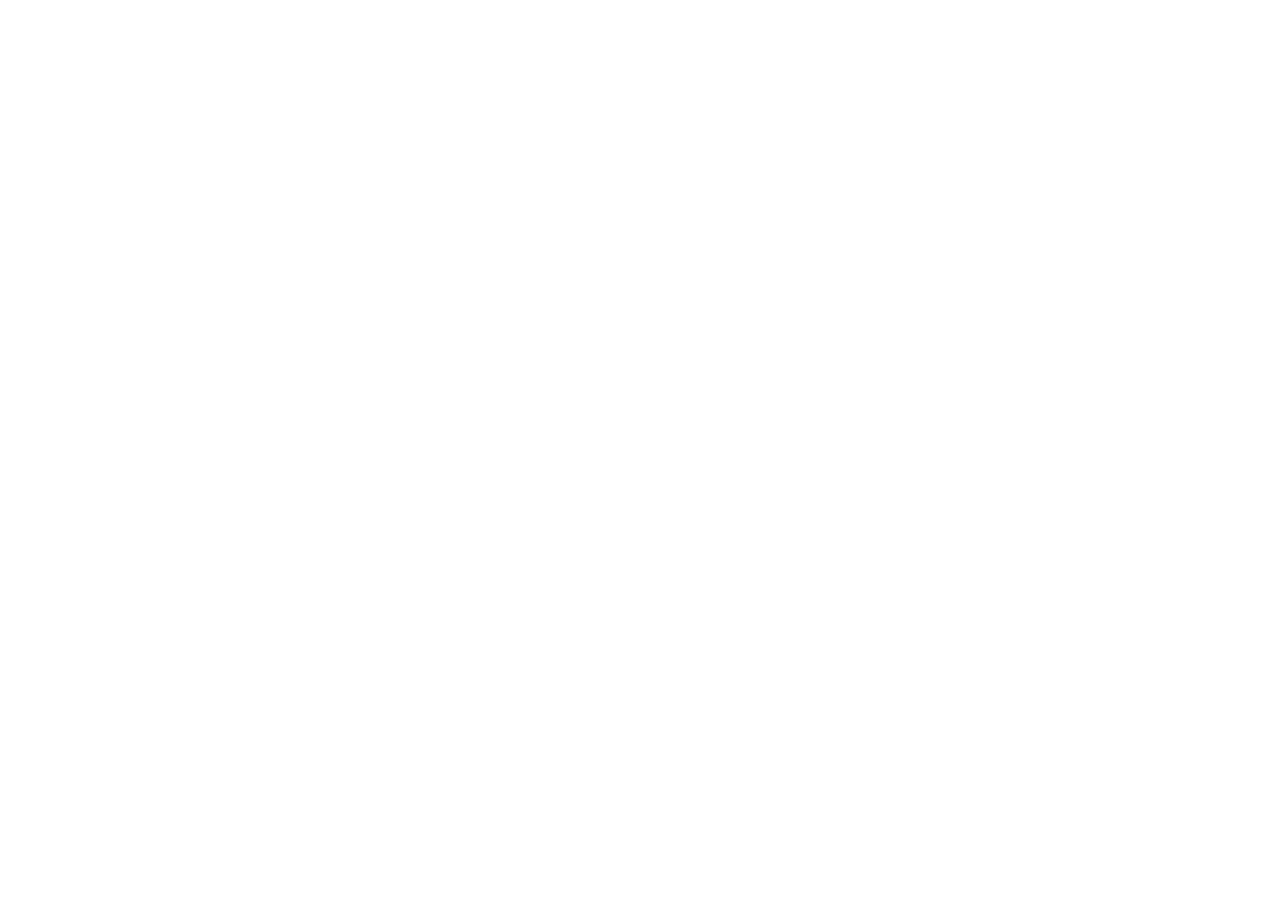
==== src/index.html @ 569a5c9e "Setup" ====
<!doctype html>
<html lang="en" ng-app="wistiaUploader">
<head>
    <meta charset="UTF-8">
    <meta name="viewport"
          content="width=device-width, user-scalable=no, initial-scale=1.0, maximum-scale=1.0, minimum-scale=1.0">
    <meta http-equiv="X-UA-Compatible" content="ie=edge">
    <title>Wistia Uploader</title>
</head>
<body>
<div ng-controller="MainCtrl as ctrl">
    
</div>

<script src="./libs/angular.js"></script>
<script src="./app.js"></script>
</body>
</html>
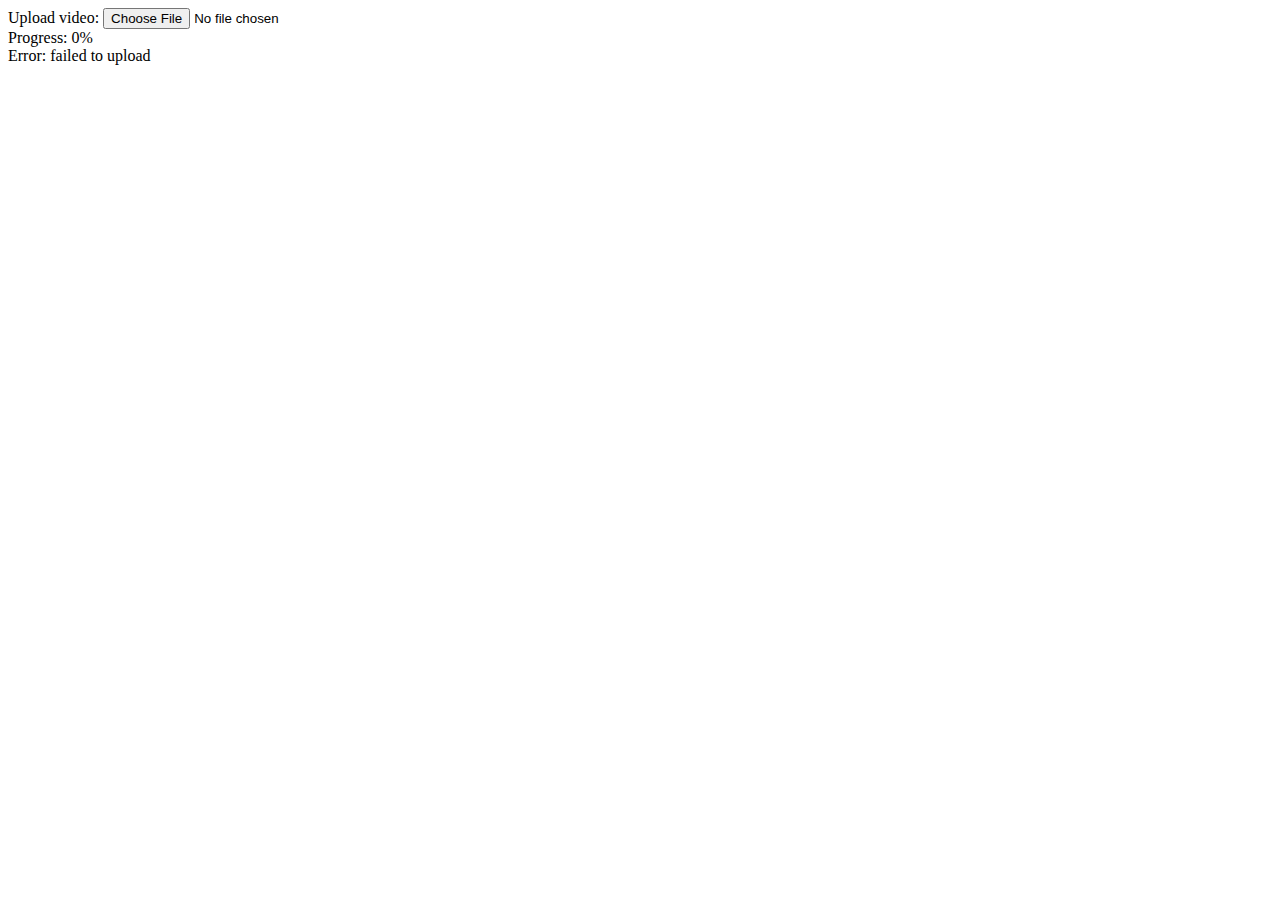
==== commit 1ca1b158: "Upload video" ====
--- a/src/index.html
+++ b/src/index.html
@@ -1,18 +1,26 @@
 <!doctype html>
-<html lang="en" ng-app="wistiaUploader">
+<html lang="en" ng-app="processStreet">
 <head>
     <meta charset="UTF-8">
     <meta name="viewport"
           content="width=device-width, user-scalable=no, initial-scale=1.0, maximum-scale=1.0, minimum-scale=1.0">
     <meta http-equiv="X-UA-Compatible" content="ie=edge">
+
     <title>Wistia Uploader</title>
+
 </head>
 <body>
-<div ng-controller="MainCtrl as ctrl">
-    
+<div>
+    <wistia-uploader></wistia-uploader>
 </div>
 
+<script src="./libs/jquery.min.js"></script>
+<script src="./libs/jquery.ui.widget.js"></script>
 <script src="./libs/angular.js"></script>
+<script src="./libs/jquery.fileupload.js"></script>
+<script src="./libs/jquery.fileupload-angular.js"></script>
+<script src="https://fast.wistia.com/assets/external/E-v1.js" async></script>
 <script src="./app.js"></script>
+<script src="./components/wistia-uploader.component.js"></script>
 </body>
 </html>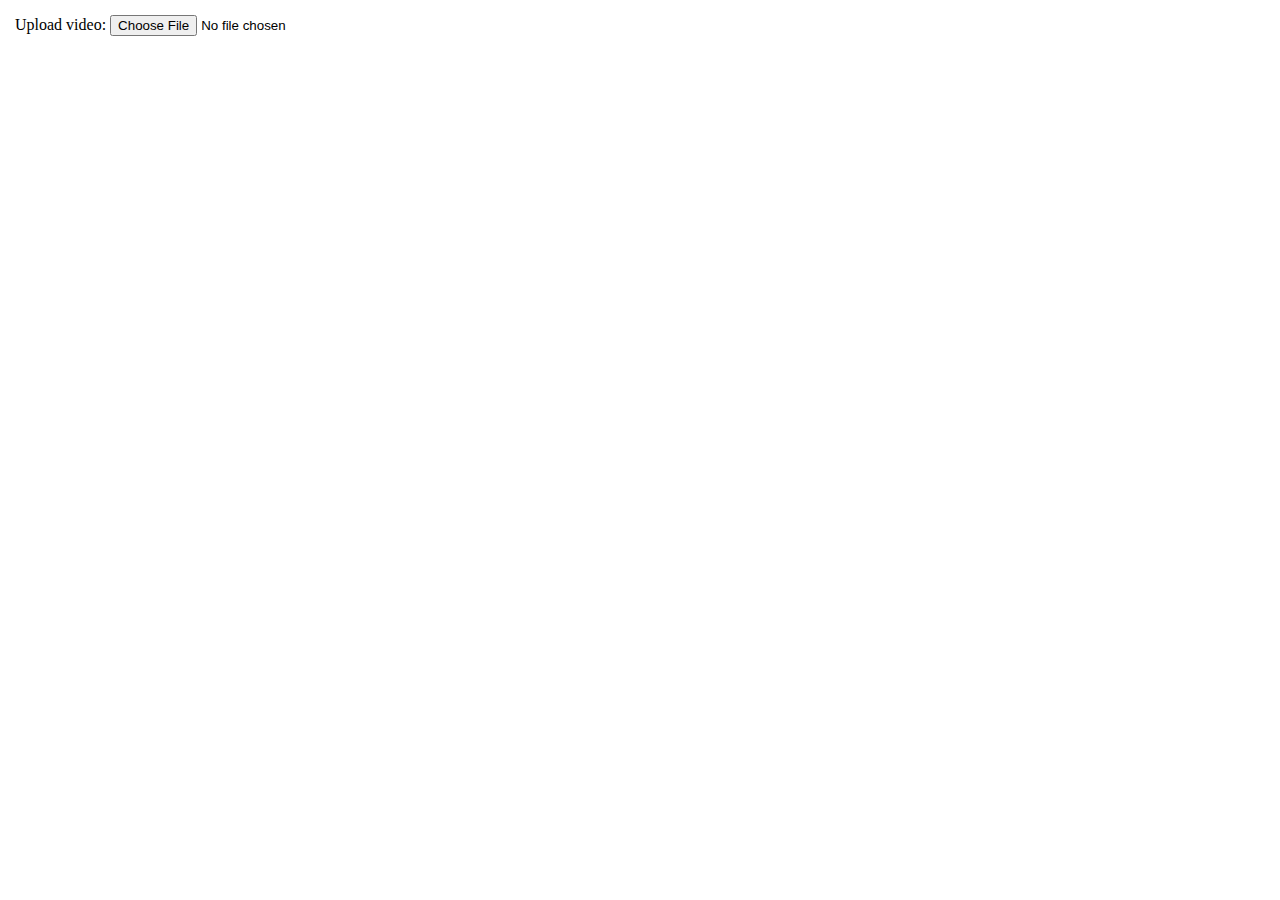
==== commit 3683eeb9: "CSS and progress bar" ====
--- a/src/index.html
+++ b/src/index.html
@@ -7,7 +7,7 @@
     <meta http-equiv="X-UA-Compatible" content="ie=edge">
 
     <title>Wistia Uploader</title>
-
+    <link rel="stylesheet" href="./app.css"/>
 </head>
 <body>
 <div>
--- a/src/app.css
+++ b/src/app.css
@@ -0,0 +1,32 @@
+* {
+    margin: 0;
+    padding: 0;
+    box-sizing: border-box;
+    outline: none;
+    font-weight: 400;
+}
+
+body {
+    margin: 15px;
+}
+
+.container {
+    margin: 5px 0;
+}
+
+.progress_container {
+    border: 1px solid #ccc;
+}
+
+.progress_fill {
+    color: #000;
+    background-color: #bbb;
+    height: 30px;
+}
+
+.error_container {
+    color: #D8000C;
+    background-color: #FFBABA;
+    padding: 5px;
+}
+
